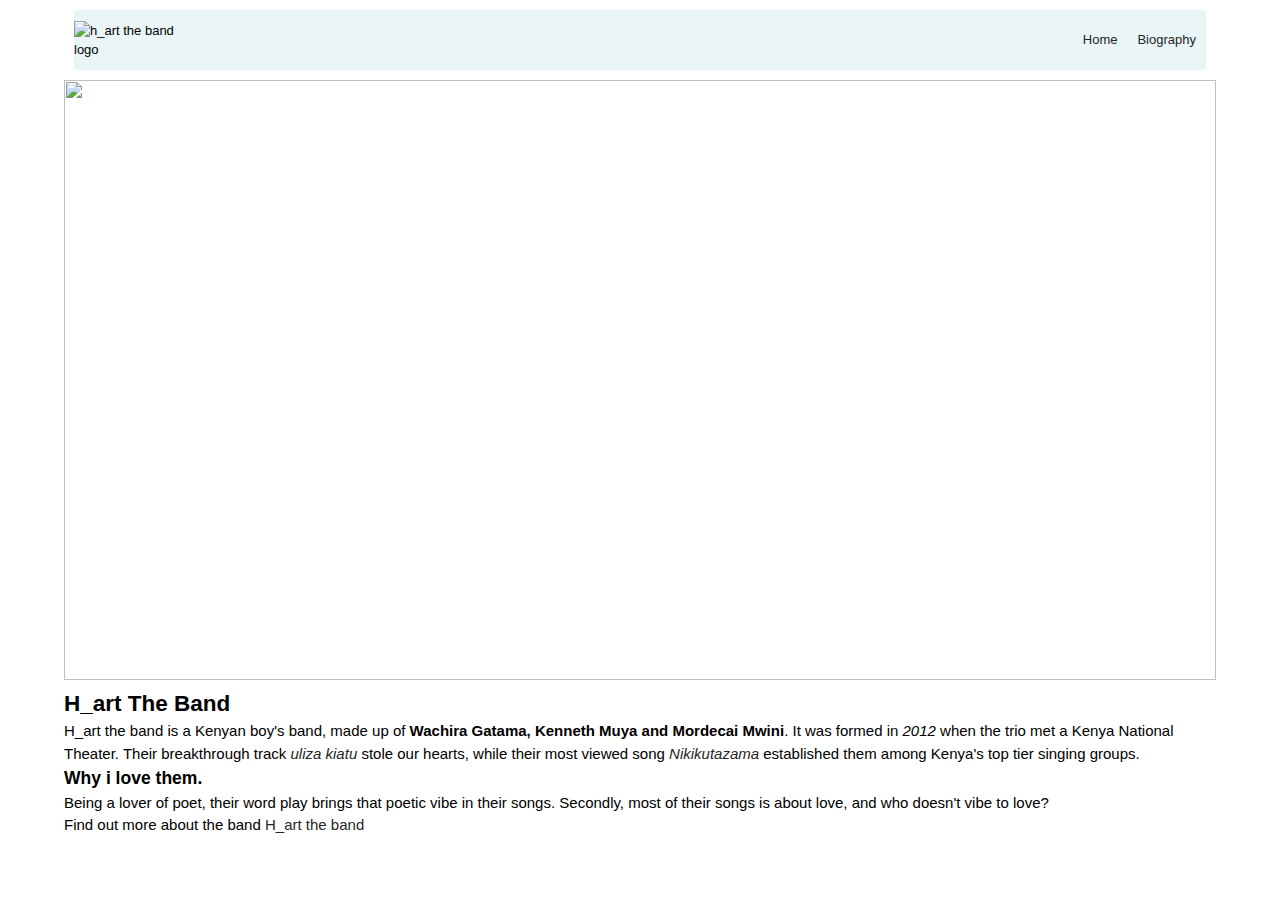
==== index.html @ 22ee40f4 "Add the about section which has p, h2" ====
<!DOCTYPE html>
<html lang="en">
<head>
  <title>H_art the Band</title>
  <link rel="stylesheet" href="style.css">
</head>
<body>
  <div class="container">
  <!-- Nav bar -->
    <nav class="main-nav">
      <img src="/images/H_artLogo.png" alt="h_art the band logo" class="logo">

      <ul class="main-menu">
        <li><a href="#">Home</a></li>
        <li><a href="">Biography</a></li>
      </ul>
    </nav>
  <!-- End of Nav bar -->

  <!-- Showcase section -->
  <img src="/images/htb2.jpg" alt="" id="showcase">
  <!-- End of Showcase section -->

  <!-- About the band -->
  <div class="about">
    <h2>H_art The Band</h2>
  <p>
    H_art the band is a Kenyan boy's band, made up of 
    <strong>Wachira Gatama, Kenneth Muya and Mordecai Mwini</strong>. 
    It was formed in <em>2012</em> when the trio met a 
    Kenya National Theater. Their breakthrough track 
    <a href="https://www.youtube.com/watch?v=rd00ZV9yPAU"><em>
    uliza kiatu</em></a> stole our hearts, while their most viewed 
    song <em><a href="https://www.youtube.com/watch?v=ORSUkuft38U">
    Nikikutazama</a></em> established them among Kenya's top tier 
    singing groups.
  </p>

  <h3>Why i love them.</h3>
  <p>Being a lover of poet, their word play brings that poetic vibe 
    in their songs. Secondly, most of their songs is about love, 
    and who doesn't vibe to love?</p>
    <p>Find out more about the band <a href="https://www.instagram.com/h_arttheband/?hl=en">H_art the band</a></p>
  </div>
  <!-- End of About the band -->

  <!-- About their music -->
  <!-- End of About their music -->
  
</div>
</body>
</html>
---- style.css ----
*{
  box-sizing: border-box;
  padding: 0;
  margin: 0;
}
body{
  font-family: 'Segoe UI', Tahoma, Geneva, Verdana, sans-serif;
  background-color: #fff;
  color: black;
  font-size: 15px;
  line-height: 1.5;
}
a{
  color: #262626;
  text-decoration: none;
}

ul{
  list-style: none;
}

.container{
  width: 90%;
  margin: auto;
}

/* nav bar */
.main-nav{
  display: flex;
  align-items: center;
  justify-content: space-between;
  height: 60px;
  padding: 20px 0;
  font-size: 13px;
  background-color: #E9F5F6;
  margin: 10px;
}

.main-nav .logo{
  width: 110px;
}

.main-nav ul{
  display: flex;
}

.main-nav ul li{
  padding: 0 10px;
}

.main-nav ul li a{
  padding-bottom: 2px;
}

.main-nav ul li a:hover{
  border-bottom: 2px solid #262626;
}

/* showcase */
#showcase{
  width: 100%;
  height: 600px;
}
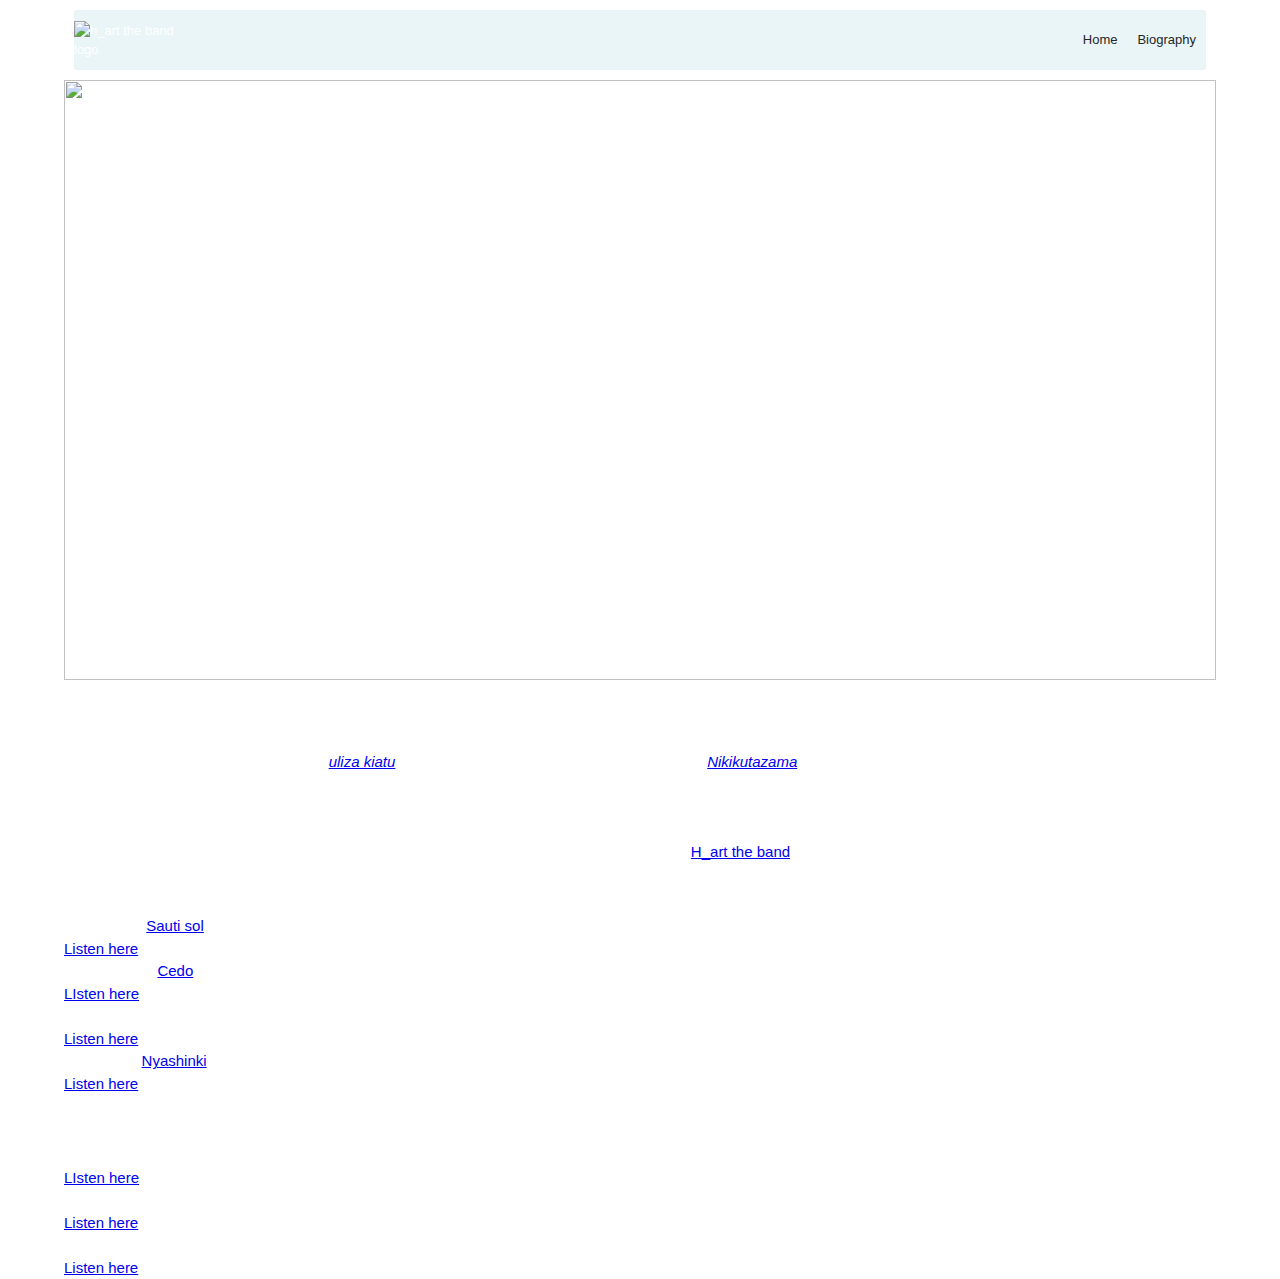
==== commit 922501cd: "Add unordered list for favourite songs and ordered songs for albums" ====
--- a/index.html
+++ b/index.html
@@ -45,6 +45,56 @@
   <!-- End of About the band -->
 
   <!-- About their music -->
+  <div class="music">
+    <h3>Favourite Song</h3>
+    <p>The following is a list of my favourite songs from H_art the band.</p>
+    <ul class="songs">
+      <li>Issa Vibe ft. <a href="https://www.youtube.com/user/sautisol" target="_blank">Sauti sol</a>
+        <ul>
+          <li>
+            <p><a href="https://harttheband.com/product/issa-vibe-ft-sauti-sol/" target="_blank">Listen here</a></p>
+          </li>
+        </ul>
+      </li>
+      <li>El Shaddai ft. <a href="https://www.instagram.com/cedo_producer/?hl=en" target="_blank">Cedo</a>
+        <ul>
+          <li><a href="https://harttheband.com/product/el-shaddai-ft-cedo/" target="_blank">LIsten here</a></li>
+        </ul>
+      </li>
+      <li>Papaya Family
+        <ul>
+          <li><a href="https://www.youtube.com/watch?v=W3o8ujSGxc8" target="_blank">Listen here</a></li>
+        </ul>
+      </li>
+      <li>Na bado ft. <a href="https://www.youtube.com/channel/UCNzd8n4UapaAtrhC062RxDQ" target="_blank">Nyashinki</a>
+        <ul>
+          <li><a href="https://www.youtube.com/watch?v=W3o8ujSGxc8" target="_blank">Listen here</a></li>
+        </ul>
+      </li>
+    </ul>
+
+    <h3>Albums</h3>
+    <p>The following is the list of their album and where to get them.</p>
+    <ol class="album">
+      <li>Simple Man <em>released on </em>
+        <ul>
+          <li><a href="https://harttheband.com/product/simple-man-album-soundtracks-of-our-lives/">LIsten here</a></li>
+        </ul>
+      </li>
+
+      <li>ShoeKran <em>Released on </em>
+        <ul>
+          <li><a href="https://harttheband.com/product/shoekran/">Listen here</a></li>
+        </ul>
+      </li>
+
+      <li>Made in the Streets <em>Released on</em>
+        <ul>
+          <li><a href="https://harttheband.com/product/made-in-the-streets/">Listen here</a></li>
+        </ul>
+      </li>
+    </ol>
+  </div>
   <!-- End of About their music -->
   
 </div>
--- a/style.css
+++ b/style.css
@@ -5,14 +5,10 @@
 }
 body{
   font-family: 'Segoe UI', Tahoma, Geneva, Verdana, sans-serif;
-  background-color: #fff;
-  color: black;
+  background: url(/images/hthe_band.png) no-repeat center/cover;
+  color: white;
   font-size: 15px;
   line-height: 1.5;
-}
-a{
-  color: #262626;
-  text-decoration: none;
 }
 
 ul{
@@ -49,6 +45,8 @@
 }
 
 .main-nav ul li a{
+  color: #262626;
+  text-decoration: none;
   padding-bottom: 2px;
 }
 
@@ -60,4 +58,9 @@
 #showcase{
   width: 100%;
   height: 600px;
+}
+.about{
+  text-align: center;
+  line-height: 2em;
+  background-color: ;
 }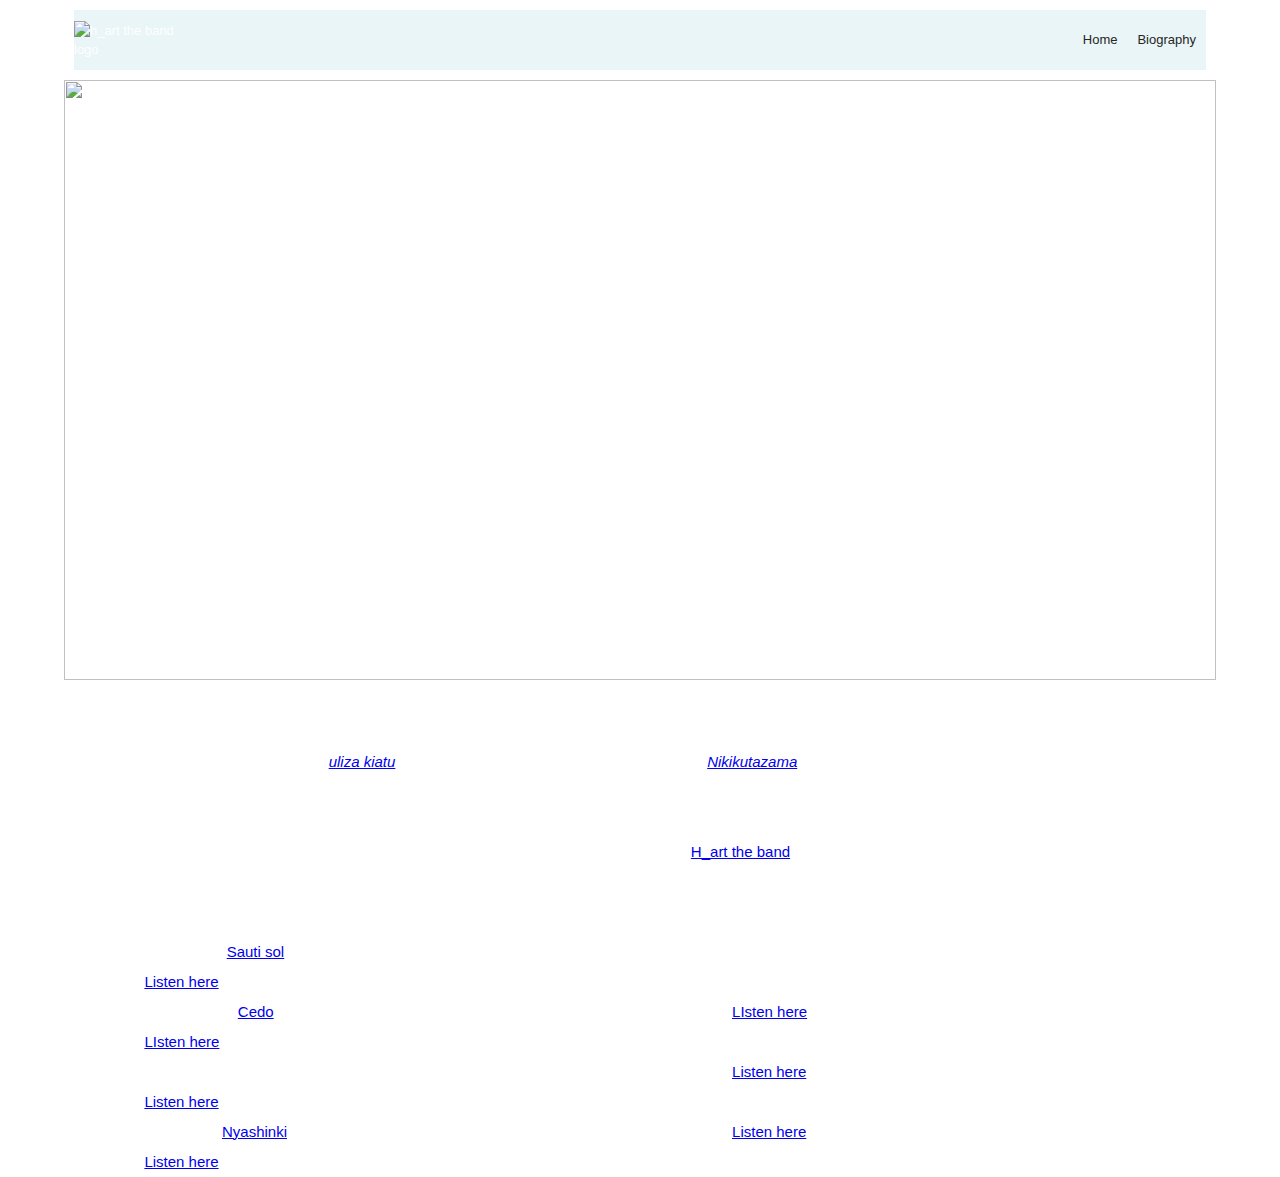
==== commit b2fda44f: "add linking index page with biography page" ====
--- a/index.html
+++ b/index.html
@@ -12,7 +12,7 @@
 
       <ul class="main-menu">
         <li><a href="#">Home</a></li>
-        <li><a href="">Biography</a></li>
+        <li><a href="bio.html">Biography</a></li>
       </ul>
     </nav>
   <!-- End of Nav bar -->
@@ -46,56 +46,65 @@
 
   <!-- About their music -->
   <div class="music">
-    <h3>Favourite Song</h3>
-    <p>The following is a list of my favourite songs from H_art the band.</p>
-    <ul class="songs">
-      <li>Issa Vibe ft. <a href="https://www.youtube.com/user/sautisol" target="_blank">Sauti sol</a>
-        <ul>
-          <li>
-            <p><a href="https://harttheband.com/product/issa-vibe-ft-sauti-sol/" target="_blank">Listen here</a></p>
-          </li>
-        </ul>
-      </li>
-      <li>El Shaddai ft. <a href="https://www.instagram.com/cedo_producer/?hl=en" target="_blank">Cedo</a>
-        <ul>
-          <li><a href="https://harttheband.com/product/el-shaddai-ft-cedo/" target="_blank">LIsten here</a></li>
-        </ul>
-      </li>
-      <li>Papaya Family
-        <ul>
-          <li><a href="https://www.youtube.com/watch?v=W3o8ujSGxc8" target="_blank">Listen here</a></li>
-        </ul>
-      </li>
-      <li>Na bado ft. <a href="https://www.youtube.com/channel/UCNzd8n4UapaAtrhC062RxDQ" target="_blank">Nyashinki</a>
-        <ul>
-          <li><a href="https://www.youtube.com/watch?v=W3o8ujSGxc8" target="_blank">Listen here</a></li>
-        </ul>
-      </li>
-    </ul>
-
-    <h3>Albums</h3>
-    <p>The following is the list of their album and where to get them.</p>
-    <ol class="album">
-      <li>Simple Man <em>released on </em>
-        <ul>
-          <li><a href="https://harttheband.com/product/simple-man-album-soundtracks-of-our-lives/">LIsten here</a></li>
-        </ul>
-      </li>
-
-      <li>ShoeKran <em>Released on </em>
-        <ul>
-          <li><a href="https://harttheband.com/product/shoekran/">Listen here</a></li>
-        </ul>
-      </li>
-
-      <li>Made in the Streets <em>Released on</em>
-        <ul>
-          <li><a href="https://harttheband.com/product/made-in-the-streets/">Listen here</a></li>
-        </ul>
-      </li>
-    </ol>
+    <div class="songs">
+      <h3>Favourite Song</h3>
+      <p>The following is a list of my favourite songs from H_art the band.</p>
+      <ul>
+        <li>Issa Vibe ft. <a href="https://www.youtube.com/user/sautisol" target="_blank">Sauti sol</a>
+          <ul>
+            <li>
+              <p><a href="https://harttheband.com/product/issa-vibe-ft-sauti-sol/" target="_blank">Listen here</a></p>
+            </li>
+          </ul>
+        </li>
+        <li>El Shaddai ft. <a href="https://www.instagram.com/cedo_producer/?hl=en" target="_blank">Cedo</a>
+          <ul>
+            <li><a href="https://harttheband.com/product/el-shaddai-ft-cedo/" target="_blank">LIsten here</a></li>
+          </ul>
+        </li>
+        <li>Papaya Family
+          <ul>
+            <li><a href="https://www.youtube.com/watch?v=W3o8ujSGxc8" target="_blank">Listen here</a></li>
+          </ul>
+        </li>
+        <li>Na bado ft. <a href="https://www.youtube.com/channel/UCNzd8n4UapaAtrhC062RxDQ" target="_blank">Nyashinki</a>
+          <ul>
+            <li><a href="https://www.youtube.com/watch?v=W3o8ujSGxc8" target="_blank">Listen here</a></li>
+          </ul>
+        </li>
+      </ul>
+    </div>
+    <div class="album">
+      <h3>Albums</h3>
+      <p>The following is the list of their album and where to get them.</p>
+      <ol>
+        <li>Simple Man <em>released on </em>
+          <ul>
+            <li><a href="https://harttheband.com/product/simple-man-album-soundtracks-of-our-lives/">LIsten here</a></li>
+          </ul>
+        </li>
+  
+        <li>ShoeKran <em>Released on </em>
+          <ul>
+            <li><a href="https://harttheband.com/product/shoekran/">Listen here</a></li>
+          </ul>
+        </li>
+  
+        <li>Made in the Streets <em>Released on</em>
+          <ul>
+            <li><a href="https://harttheband.com/product/made-in-the-streets/">Listen here</a></li>
+          </ul>
+        </li>
+      </ol>
+    </div>
   </div>
   <!-- End of About their music -->
+
+  <!-- footer -->
+  <div class="footer">
+    
+  </div>
+  <!-- end of footer -->
   
 </div>
 </body>
--- a/style.css
+++ b/style.css
@@ -63,4 +63,12 @@
   text-align: center;
   line-height: 2em;
   background-color: ;
-}+}
+
+.music{
+  display: flex;
+  align-items: center;
+  justify-content: space-around;
+  margin-top: 10px;
+  line-height: 2em;
+}
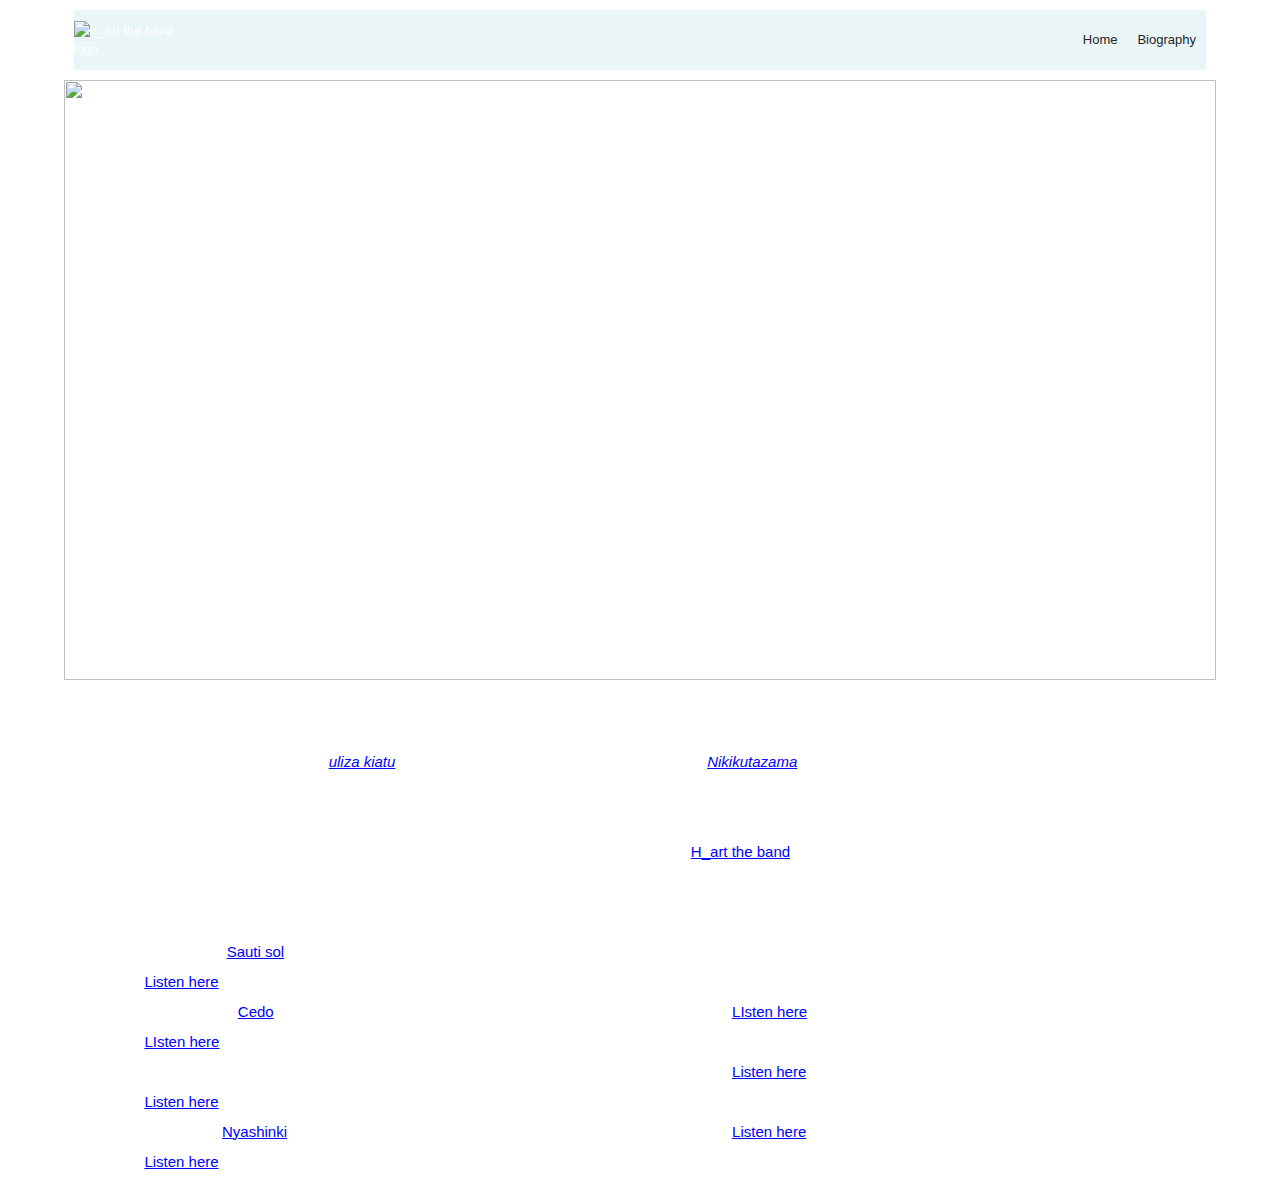
==== commit 6480e422: "Add footer on the main page" ====
--- a/index.html
+++ b/index.html
@@ -37,9 +37,9 @@
   </p>
 
   <h3>Why i love them.</h3>
-  <p>Being a lover of poet, their word play brings that poetic vibe 
-    in their songs. Secondly, most of their songs is about love, 
-    and who doesn't vibe to love?</p>
+  <p>I love them for their music, spoken word/poetry and fashion.
+     Also for the fact that most of their songs is about love,
+    who doesn't vibe to love? </p>
     <p>Find out more about the band <a href="https://www.instagram.com/h_arttheband/?hl=en">H_art the band</a></p>
   </div>
   <!-- End of About the band -->
@@ -102,7 +102,7 @@
 
   <!-- footer -->
   <div class="footer">
-    
+    <p>favourite band site. crafted by <em>Kinoti Gitonga</em></p>
   </div>
   <!-- end of footer -->
   
--- a/style.css
+++ b/style.css
@@ -20,6 +20,8 @@
   margin: auto;
 }
 
+
+
 /* nav bar */
 .main-nav{
   display: flex;
@@ -30,6 +32,7 @@
   font-size: 13px;
   background-color: #E9F5F6;
   margin: 10px;
+  /* border: 2px solid red; */
 }
 
 .main-nav .logo{
@@ -53,18 +56,29 @@
 .main-nav ul li a:hover{
   border-bottom: 2px solid #262626;
 }
+a:link{
+  color: #0000ff;
+}
+a:hover{
+  font-size: 20px;
+  background-color: white;
+  color:black;
+}
 
+a:visited{
+  color:chartreuse;
+}
 /* showcase */
 #showcase{
   width: 100%;
   height: 600px;
 }
+/* about */
 .about{
   text-align: center;
   line-height: 2em;
-  background-color: ;
 }
-
+/* music section */
 .music{
   display: flex;
   align-items: center;
@@ -72,3 +86,22 @@
   margin-top: 10px;
   line-height: 2em;
 }
+
+/* biography page */
+.band{
+  display: flex;
+  align-items: center;
+  border: 2px solid white;
+  text-align: center;
+  line-height: 2em;
+  width: 80%;
+  margin: auto;
+}
+
+.bio{
+  margin: 3em;
+}
+
+#kench, #mod, #skoko{
+  margin-bottom: 20px;
+}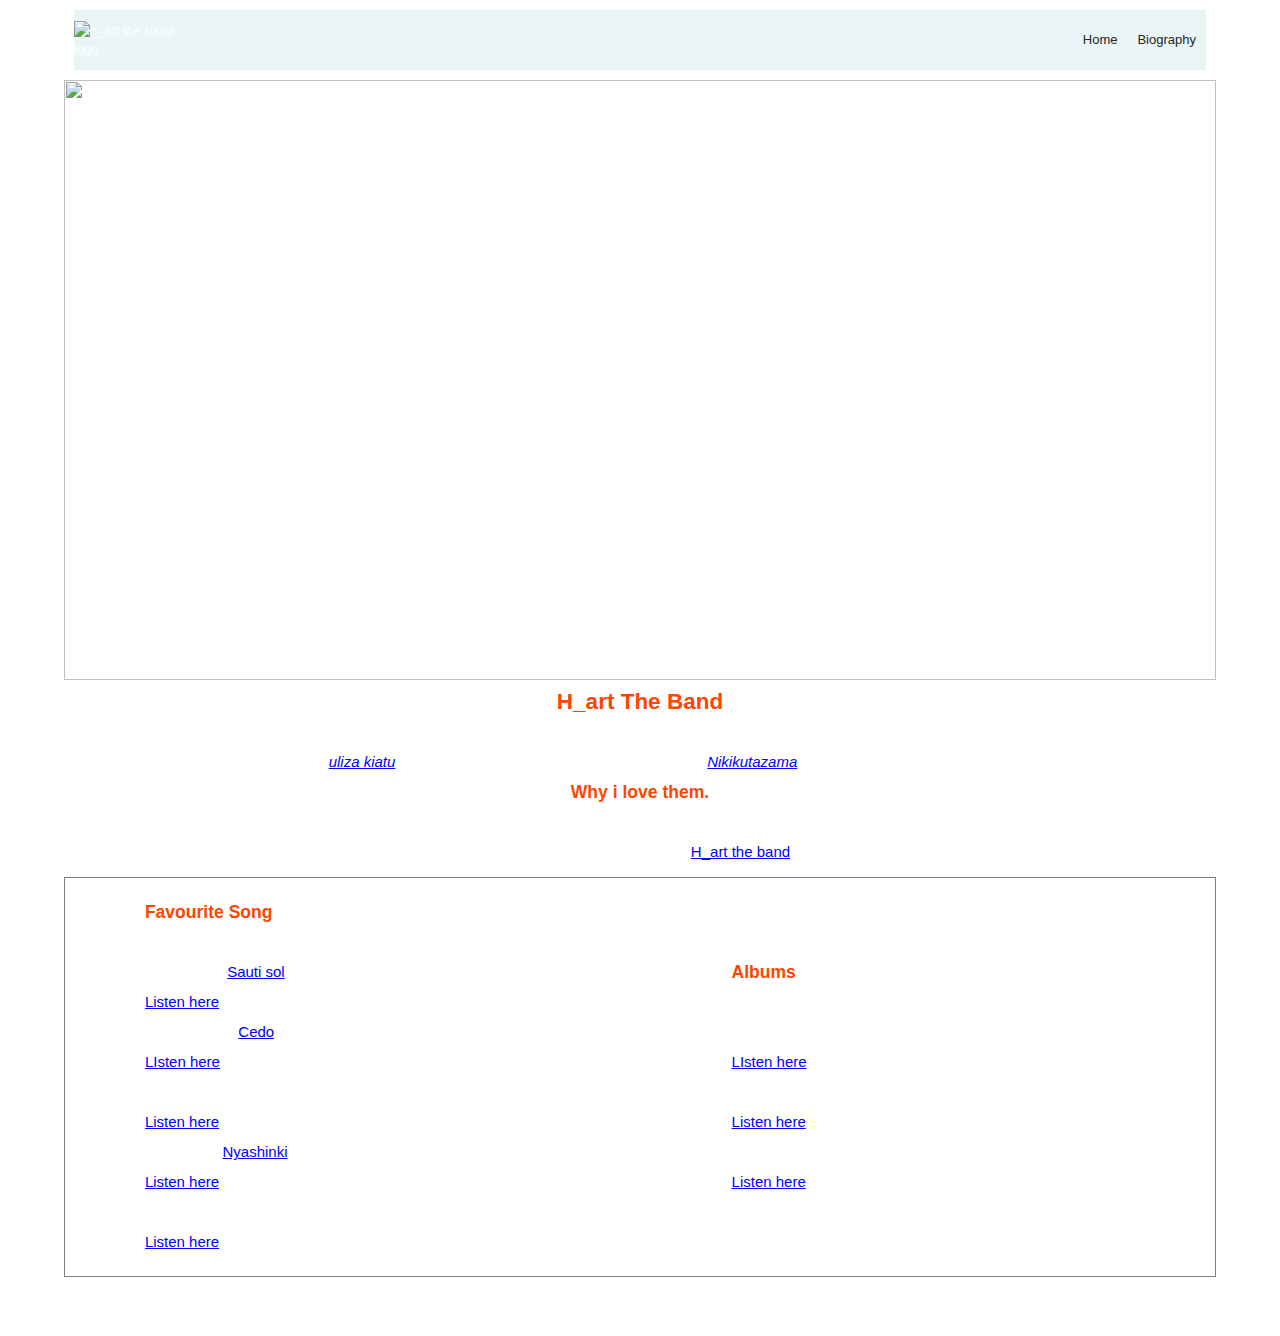
==== commit de6b61f4: "Add extra songs in the songs list" ====
--- a/index.html
+++ b/index.html
@@ -72,6 +72,21 @@
             <li><a href="https://www.youtube.com/watch?v=W3o8ujSGxc8" target="_blank">Listen here</a></li>
           </ul>
         </li>
+        <li>Uliza Kiatu
+          <ul>
+            <li><a href="https://www.youtube.com/watch?v=rd00ZV9yPAU" target="_blank">Listen here</a></li>
+          </ul>
+        </li>
+        <li>Nikikutazama
+          <ul>
+            <li><a href="https://www.youtube.com/watch?v=ORSUkuft38U" target="_blank">Listen here</a></li>
+          </ul>
+        </li>
+        <li>Rosella ft. <a href="https://www.youtube.com/channel/UCYHxkCl1LemO04Q4n-KkSmQ" target="_blank">Lady Jaydee</a>
+          <ul>
+            <li><a href="https://www.youtube.com/watch?v=h1gzcNpDLNI" target="_blank">Listen here</a></li>
+          </ul>
+        </li>
       </ul>
     </div>
     <div class="album">
--- a/style.css
+++ b/style.css
@@ -6,6 +6,8 @@
 body{
   font-family: 'Segoe UI', Tahoma, Geneva, Verdana, sans-serif;
   background: url(/images/hthe_band.png) no-repeat center/cover;
+  
+  
   color: white;
   font-size: 15px;
   line-height: 1.5;
@@ -20,6 +22,9 @@
   margin: auto;
 }
 
+h3{
+  color: #ff4500;
+}
 
 
 /* nav bar */
@@ -61,8 +66,8 @@
 }
 a:hover{
   font-size: 20px;
-  background-color: white;
-  color:black;
+  background-color: black;
+  color:blue;
 }
 
 a:visited{
@@ -78,6 +83,10 @@
   text-align: center;
   line-height: 2em;
 }
+
+.about h2{
+  color: #ff4500;
+}
 /* music section */
 .music{
   display: flex;
@@ -85,6 +94,13 @@
   justify-content: space-around;
   margin-top: 10px;
   line-height: 2em;
+  border: 1px solid #808080;
+  height: 400px;
+}
+
+.songs{
+  height: 90%;
+  overflow: scroll;
 }
 
 /* biography page */
@@ -104,4 +120,10 @@
 
 #kench, #mod, #skoko{
   margin-bottom: 20px;
+}
+
+.footer{
+  margin: 20px;
+  text-align: center;
+  font-size: small;
 }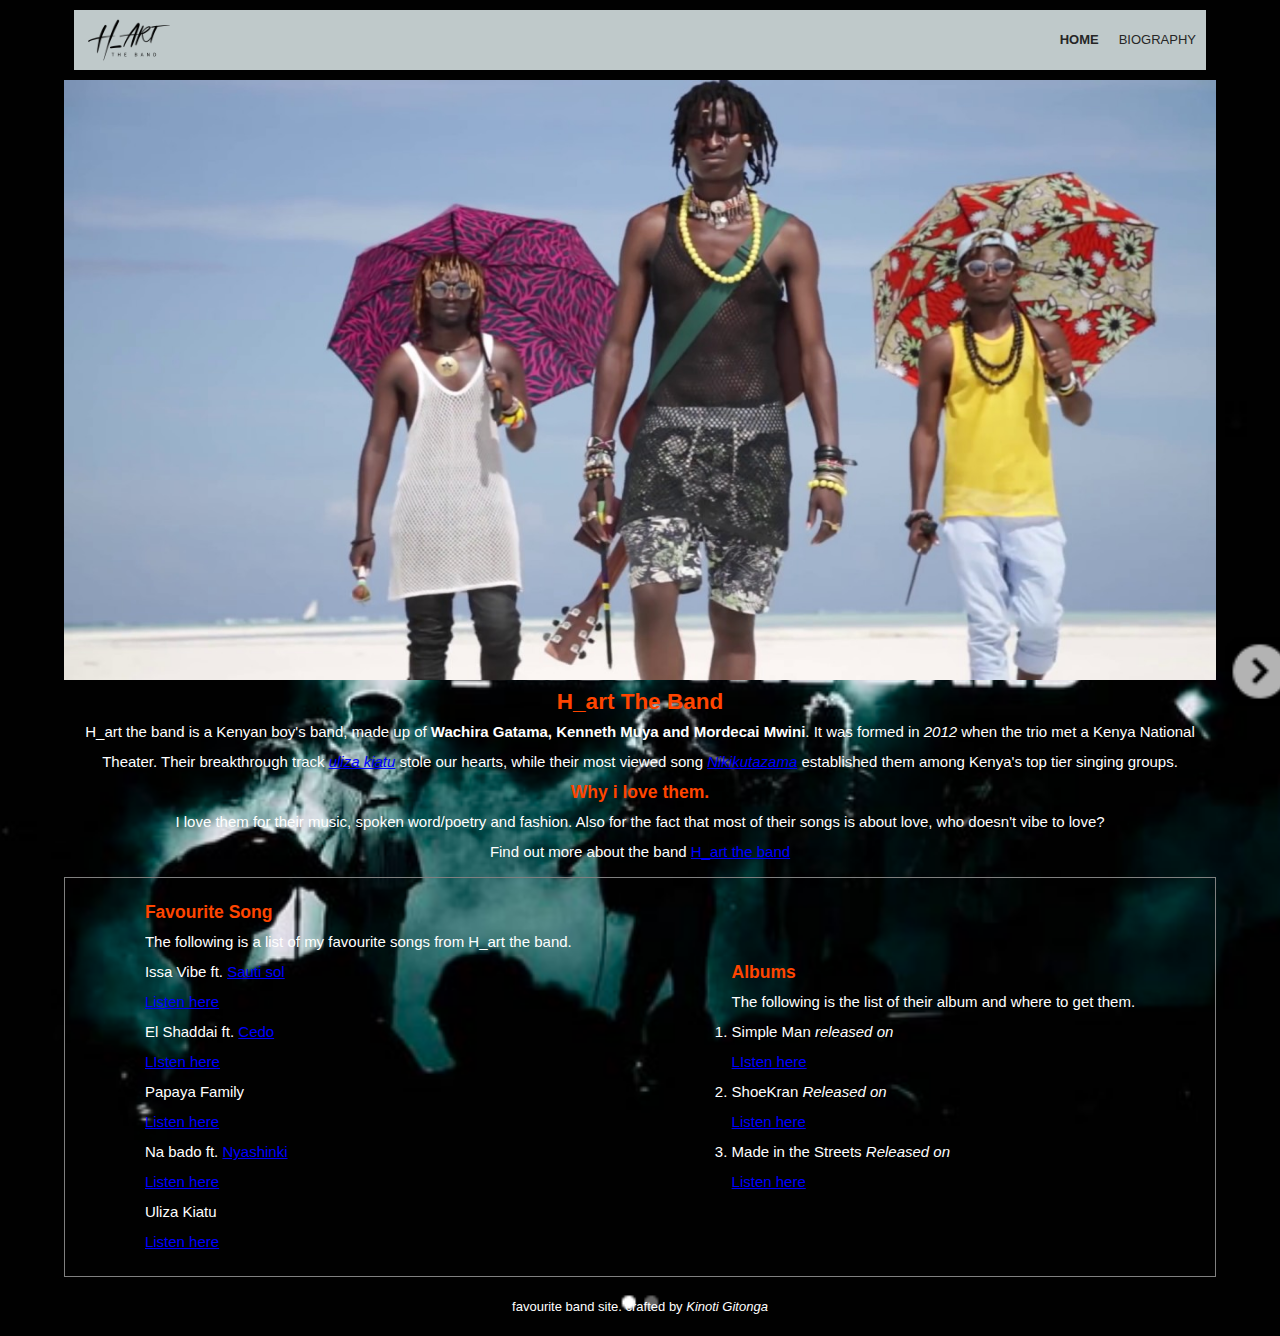
==== commit 39b284b1: "Adding everything as is do final touches to the projec" ====
--- a/index.html
+++ b/index.html
@@ -11,7 +11,7 @@
       <img src="/images/H_artLogo.png" alt="h_art the band logo" class="logo">
 
       <ul class="main-menu">
-        <li><a href="#">Home</a></li>
+        <li class="current"><a href="#">Home</a></li>
         <li><a href="bio.html">Biography</a></li>
       </ul>
     </nav>
--- a/style.css
+++ b/style.css
@@ -35,9 +35,15 @@
   height: 60px;
   padding: 20px 0;
   font-size: 13px;
-  background-color: #E9F5F6;
+  background-color: #bfc9ca;
   margin: 10px;
-  /* border: 2px solid red; */
+  text-transform: uppercase;
+  
+}
+
+.current{
+  font-weight: bold;
+  color: #9b290a;
 }
 
 .main-nav .logo{
@@ -66,7 +72,7 @@
 }
 a:hover{
   font-size: 20px;
-  background-color: black;
+  background-color: grey;
   color:blue;
 }
 
